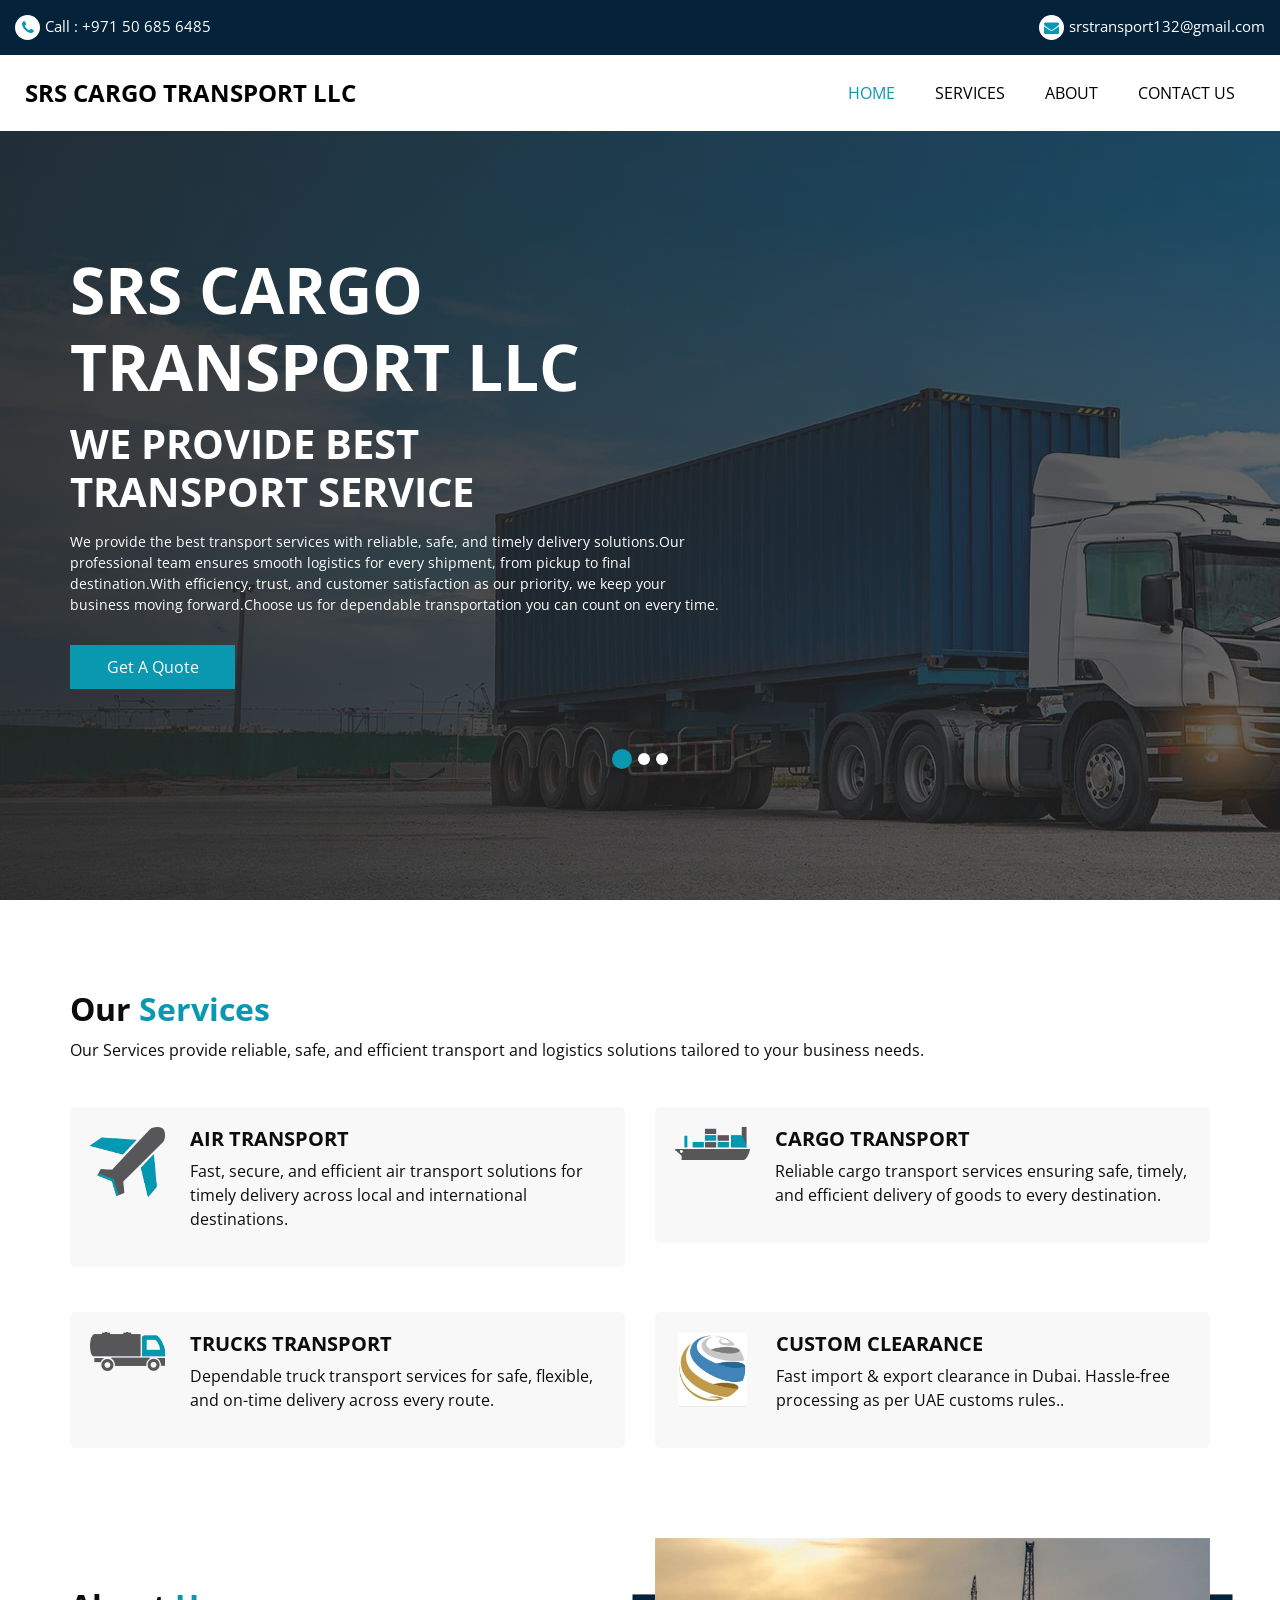
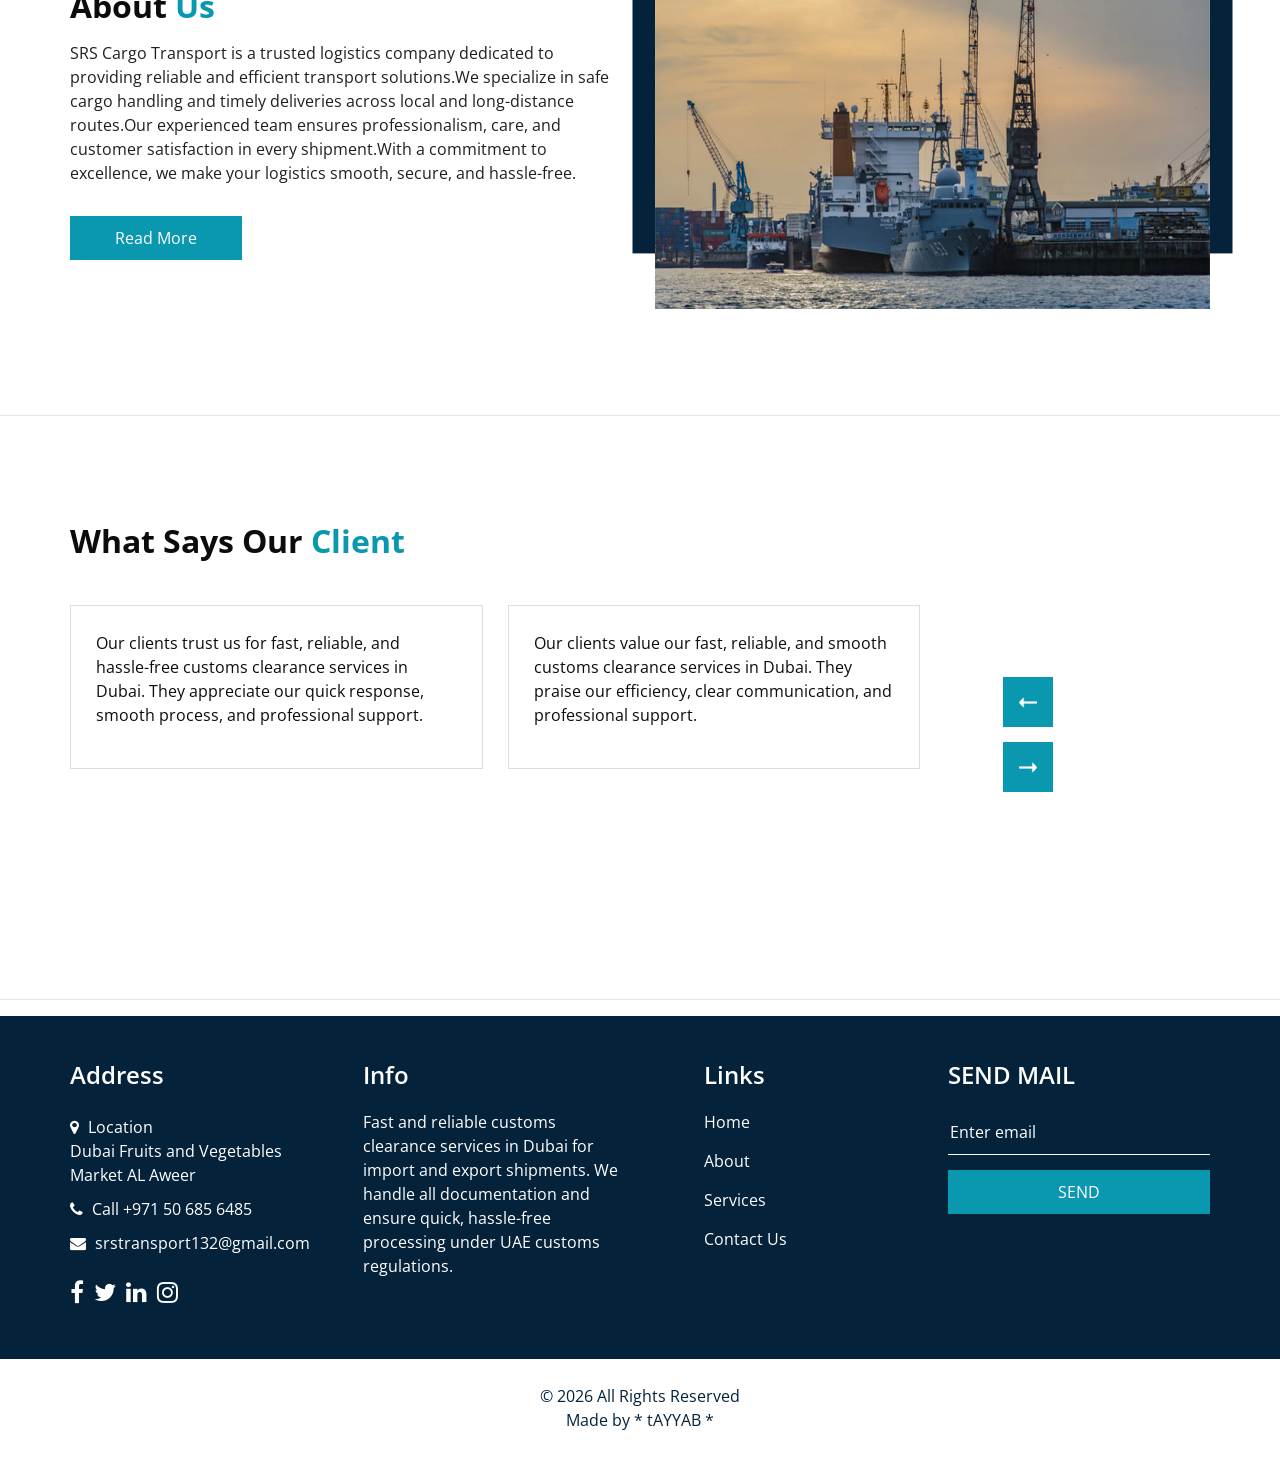
==== index.html @ 1c4269bc "Add files via upload" ====
<!DOCTYPE html>
<html>

<head>
  <!-- Basic -->
  <meta charset="utf-8" />
  <meta http-equiv="X-UA-Compatible" content="IE=edge" />
  <!-- Mobile Metas -->
  <meta name="viewport" content="width=device-width, initial-scale=1, shrink-to-fit=no" />
  <!-- Site Metas -->
  <meta name="keywords" content="" />
  <meta name="description" content="" />
  <meta name="author" content="" />
  <link rel="shortcut icon" href="images/fevicon.png" type="">

  <title> SRS CARGO TRANSPORT LLC </title>


  <!-- bootstrap core css -->
  <link rel="stylesheet" type="text/css" href="css/bootstrap.css" />

  <!-- fonts style -->
  <link href="https://fonts.googleapis.com/css2?family=Roboto:wght@400;500;700;900&display=swap" rel="stylesheet">

  <!--owl slider stylesheet -->
  <link rel="stylesheet" type="text/css" href="https://cdnjs.cloudflare.com/ajax/libs/OwlCarousel2/2.3.4/assets/owl.carousel.min.css" />

  <!-- font awesome style -->
  <link href="css/font-awesome.min.css" rel="stylesheet" />

  <!-- Custom styles for this template -->
  <link href="css/style.css" rel="stylesheet" />
  <!-- responsive style -->
  <link href="css/responsive.css" rel="stylesheet" />

</head>

<body>

  <div class="hero_area">
    <!-- header section strats -->
    <header class="header_section">
      <div class="header_top">
        <div class="container-fluid ">
          <div class="contact_nav">
            <a href="">
              <i class="fa fa-phone" aria-hidden="true"></i>
              <span>
                Call : +971 50 685 6485
              </span>
            </a>
            <a href="">
              <i class="fa fa-envelope" aria-hidden="true"></i>
              <span>
                srstransport132@gmail.com
              </span>
            </a>
            
          </div>
        </div>
      </div>
      <div class="header_bottom">
        <div class="container-fluid">
          <nav class="navbar navbar-expand-lg custom_nav-container ">
            <a class="navbar-brand" href="index.html">
              <span>
                SRS CARGO TRANSPORT LLC
              </span>
            </a>

            <button class="navbar-toggler" type="button" data-toggle="collapse" data-target="#navbarSupportedContent" aria-controls="navbarSupportedContent" aria-expanded="false" aria-label="Toggle navigation">
              <span class=""> </span>
            </button>

            <div class="collapse navbar-collapse" id="navbarSupportedContent">
              <ul class="navbar-nav  ">
                <li class="nav-item active">
                  <a class="nav-link" href="index.html">Home <span class="sr-only">(current)</span></a>
                </li>
                <li class="nav-item">
                  <a class="nav-link" href="service.html">Services</a>
                </li>
                <li class="nav-item">
                  <a class="nav-link" href="about.html"> About</a>
                </li>
                <li class="nav-item">
                  <a class="nav-link" href="contact.html">Contact Us</a>
                </li>
                
                
              </ul>
            </div>
          </nav>
        </div>
      </div>
    </header>
    <!-- end header section -->
    <!-- slider section -->
    <section class="slider_section ">
      <div class="slider_bg_box">
        <img src="images/slider-bg.jpg" alt="">
      </div>
      <div id="customCarousel1" class="carousel slide" data-ride="carousel">
        <div class="carousel-inner">
          <div class="carousel-item active">
            <div class="container ">
              <div class="row">
                <div class="col-md-7 ">
                  <div class="detail-box">
                    <h1 style="font-size: 400%; ">
                      SRS CARGO TRANSPORT LLC
                      </h1>

                    <h1>
                      We Provide best <br>
                      Transport Service
                    </h1>
                    <p>
                      We provide the best transport services with reliable, safe, and timely delivery solutions.Our professional team ensures smooth logistics for every shipment, from pickup to final destination.With efficiency, trust, and customer satisfaction as our priority, we keep your business moving forward.Choose us for dependable transportation you can count on every time.
                    </p>
                    <div class="btn-box">
                      <a href="" class="btn1">
                        Get A Quote
                      </a>
                    </div>
                  </div>
                </div>
              </div>
            </div>
          </div>
          <div class="carousel-item">
            <div class="container ">
              <div class="row">
                <div class="col-md-7 ">
                  <div class="detail-box">
                    <h1 style="font-size: 400%; ">
                      SRS CARGO TRANSPORT LLC
                      </h1>
                    <h1>
                      We Provide best <br>
                      Transport Service
                    </h1>
                    <p>
                      We provide the best transport services with reliable, safe, and timely delivery solutions.Our professional team ensures smooth logistics for every shipment, from pickup to final destination.With efficiency, trust, and customer satisfaction as our priority, we keep your business moving forward.Choose us for dependable transportation you can count on every time.
                    </p>
                    <div class="btn-box">
                      <a href="" class="btn1">
                        Get A Quote
                      </a>
                    </div>
                  </div>
                </div>
              </div>
            </div>
          </div>
          <div class="carousel-item">
            <div class="container ">
              <div class="row">
                <div class="col-md-7 ">
                  <div class="detail-box">
                    <h1 style="font-size: 400%; ">
                      SRS CARGO TRANSPORT LLC
                      </h1>
                    <h1>
                      We Provide best <br>
                      Transport Service
                    </h1>
                    <p>
                      We provide the best transport services with reliable, safe, and timely delivery solutions.Our professional team ensures smooth logistics for every shipment, from pickup to final destination.With efficiency, trust, and customer satisfaction as our priority, we keep your business moving forward.Choose us for dependable transportation you can count on every time.
                    </p>
                    <div class="btn-box">
                      <a href="" class="btn1">
                        Get A Quote
                      </a>
                    </div>
                  </div>
                </div>
              </div>
            </div>
          </div>
        </div>
        <ol class="carousel-indicators">
          <li data-target="#customCarousel1" data-slide-to="0" class="active"></li>
          <li data-target="#customCarousel1" data-slide-to="1"></li>
          <li data-target="#customCarousel1" data-slide-to="2"></li>
        </ol>
      </div>

    </section>
    <!-- end slider section -->
  </div>


  <!-- service section -->

  <section class="service_section layout_padding">
    <div class="service_container">
      <div class="container ">
        <div class="heading_container">
          <h2>
            Our <span>Services</span>
          </h2>
          <p>
            Our Services provide reliable, safe, and efficient transport and logistics solutions tailored to your business needs.
          </p>
        </div>
        <div class="row">
          <div class="col-md-6 ">
            <div class="box ">
              <div class="img-box">
                <img src="images/s1.png" alt="">
              </div>
              <div class="detail-box">
                <h5>
                  Air Transport
                </h5>
                <p>
                  Fast, secure, and efficient air transport solutions for timely delivery across local and international destinations.
                </p>
                <a href="">
                </a>
              </div>
            </div>
          </div>
          <div class="col-md-6 ">
            <div class="box ">
              <div class="img-box">
                <img src="images/s2.png" alt="">
              </div>
              <div class="detail-box">
                <h5>
                  Cargo Transport
                </h5>
                <p>
                  Reliable cargo transport services ensuring safe, timely, and efficient delivery of goods to every destination.
                </p>
                <a href="">
                </a>
              </div>
            </div>
          </div>
          <div class="col-md-6 ">
            <div class="box ">
              <div class="img-box">
                <img src="images/s3.png" alt="">
              </div>
              <div class="detail-box">
                <h5>
                  Trucks Transport
                </h5>
                <p>
                  Dependable truck transport services for safe, flexible, and on-time delivery across every route.
                </p>
                <a href="">
                </a>
              </div>
            </div>
          </div>
          <div class="col-md-6 ">
            <div class="box ">
              <div class="img-box">
                <img src="images/s4.png" alt="">
              </div>
              <div class="detail-box">
                <h5>
                  Custom Clearance
                </h5>
                <p>
                 Fast import & export clearance in Dubai. Hassle-free processing as per UAE customs rules..

                </p>
                <a href="">
                </a>
              </div>
            </div>
          </div>
        </div>
      </div>
    </div>
  </section>

  <!-- end service section -->


  <!-- about section -->

  <section class="about_section layout_padding-bottom">
    <div class="container  ">
      <div class="row">
        <div class="col-md-6">
          <div class="detail-box">
            <div class="heading_container">
              <h2>
                About <span>Us</span>
              </h2>
            </div>
            <p>
              SRS Cargo Transport is a trusted logistics company dedicated to providing reliable and efficient transport solutions.We specialize in safe cargo handling and timely deliveries across local and long-distance routes.Our experienced team ensures professionalism, care, and customer satisfaction in every shipment.With a commitment to excellence, we make your logistics smooth, secure, and hassle-free.
            </p>
            <a href="">
              Read More
            </a>
          </div>
        </div>
        <div class="col-md-6 ">
          <div class="img-box">
            <img src="images/about-img.jpg" alt="">
          </div>
        </div>

      </div>
    </div>
  </section>

  <!-- end about section -->

  <!-- track section -->

  <HR>

  <!-- end track section -->

  <!-- client section -->

  <section class="client_section layout_padding">
    <div class="container">
      <div class="heading_container">
        <h2>
          What Says Our <span>Client</span>
        </h2>
      </div>
      <div class="client_container">
        <div class="carousel-wrap ">
          <div class="owl-carousel">
            <div class="item">
              <div class="box">
                <div class="detail-box">
                  <p>
                    Our clients trust us for fast, reliable, and hassle-free customs clearance services in Dubai. They appreciate our quick response, smooth process, and professional support.
                  </p>
                </div>
                <div class="client_id">
                  <div class="img-box">
                    <img src="images/client-1.png" alt="" class="img-1">
                  </div>
                  <div class="name">
                   
                    
                     
                  
                  </div>
                </div>
              </div>
            </div>
            <div class="item">
              <div class="box">
                <div class="detail-box">
                  <p>
                    Our clients value our fast, reliable, and smooth customs clearance services in Dubai. They praise our efficiency, clear communication, and professional support.
                  </p>
                </div>
                <div class="client_id">
                  <div class="img-box">
                    <img src="images/client-2.png" alt="" class="img-1">
                  </div>
                  <div class="name">
                   
                  </div>
                </div>
              </div>
            </div>
            <div class="item">
              <div class="box">
                <div class="detail-box">
                  <p>
                    Our clients trust us for fast, reliable, and hassle-free customs clearance services in Dubai. They appreciate our quick response, smooth process, and professional support.
                  </p>
                </div>
                <div class="client_id">
                  <div class="img-box">
                    <img src="images/client-1.png" alt="" class="img-1">
                  </div>
                  <div class="name">
                    
                  </div>
                </div>
              </div>
            </div>
            <div class="item">
              <div class="box">
                <div class="detail-box">
                  <p>
                    Our clients value our fast, reliable, and smooth customs clearance services in Dubai. They praise our efficiency, clear communication, and professional support.
                  </p>
                </div>
                <div class="client_id">
                  <div class="img-box">
                    <img src="images/client-2.png" alt="" class="img-1">
                  </div>
                  <div class="name">
                    
                  </div>
                </div>
              </div>
            </div>
          </div>
        </div>
      </div>
    </div>
  </section>

  <hr>

  <!-- end client section -->


  <!-- info section -->

  <section class="info_section layout_padding2">
    <div class="container">
      <div class="row">
        <div class="col-md-6 col-lg-3 info_col">
          <div class="info_contact">
            <h4>
              Address
            </h4>
            <div class="contact_link_box">
              <a href="">
                <i class="fa fa-map-marker" aria-hidden="true"></i>
                <span>
                  Location <br>
                  Dubai Fruits and Vegetables Market AL Aweer
                </span>
              </a>
              <a href="">
                <i class="fa fa-phone" aria-hidden="true"></i>
                <span>
                  Call +971 50 685 6485
                </span>
              </a>
              <a href="">
                <i class="fa fa-envelope" aria-hidden="true"></i>
                <span>
                  srstransport132@gmail.com
                </span>
              </a>
            </div>
          </div>
          <div class="info_social">
            <a href="">
              <i class="fa fa-facebook" aria-hidden="true"></i>
            </a>
            <a href="">
              <i class="fa fa-twitter" aria-hidden="true"></i>
            </a>
            <a href="">
              <i class="fa fa-linkedin" aria-hidden="true"></i>
            </a>
            <a href="">
              <i class="fa fa-instagram" aria-hidden="true"></i>
            </a>
          </div>
        </div>
        <div class="col-md-6 col-lg-3 info_col">
          <div class="info_detail">
            <h4>
              Info
            </h4>
            <p>Fast and reliable customs clearance services in Dubai for import and export shipments. We handle all documentation and ensure quick, hassle-free processing under UAE customs regulations.            </p>
          </div>
        </div>
        <div class="col-md-6 col-lg-2 mx-auto info_col">
          <div class="info_link_box">
            <h4>
              Links
            </h4>
            <div class="info_links">
              <a class="active" href="index.html">
                <img src="images/nav-bullet.png" alt="">
                Home
              </a>
              <a class="" href="about.html">
                <img src="images/nav-bullet.png" alt="">
                About
              </a>
              <a class="" href="service.html">
                <img src="images/nav-bullet.png" alt="">
                Services
              </a>
              <a class="" href="contact.html">
                <img src="images/nav-bullet.png" alt="">
                Contact Us
              </a>
            </div>
          </div>
        </div>
        <div class="col-md-6 col-lg-3 info_col ">
          <h4>
            SEND MAIL
          </h4>
          <form action="#">
            <input type="text" placeholder="Enter email" />
            <button type="submit">
              SEND
            </button>
          </form>
        </div>
      </div>
    </div>
  </section>

  <!-- end info section -->

  <!-- footer section -->
  <section class="footer_section">
    <div class="container">
      <p>
        &copy; <span id="displayYear"></span> All Rights Reserved <br>

        <a href="https://html.design/">Made by</a>
        <a href="https://html.design/">* tAYYAB *</a>
        
      </p>
    </div>
  </section>
  <!-- footer section -->

  <!-- jQery -->
  <script type="text/javascript" src="js/jquery-3.4.1.min.js"></script>
  <!-- popper js -->
  <script src="https://cdn.jsdelivr.net/npm/popper.js@1.16.0/dist/umd/popper.min.js" integrity="sha384-Q6E9RHvbIyZFJoft+2mJbHaEWldlvI9IOYy5n3zV9zzTtmI3UksdQRVvoxMfooAo" crossorigin="anonymous">
  </script>
  <!-- bootstrap js -->
  <script type="text/javascript" src="js/bootstrap.js"></script>
  <!-- owl slider -->
  <script type="text/javascript" src="https://cdnjs.cloudflare.com/ajax/libs/OwlCarousel2/2.3.4/owl.carousel.min.js">
  </script>
  <!-- custom js -->
  <script type="text/javascript" src="js/custom.js"></script>
  <!-- Google Map -->
  <script src="https://maps.googleapis.com/maps/api/js?key=AIzaSyCh39n5U-4IoWpsVGUHWdqB6puEkhRLdmI&callback=myMap">
  </script>
  <!-- End Google Map -->

</body>

</html>
---- css/style.css ----
@import url("https://fonts.googleapis.com/css2?family=Lato:wght@400;700&family=Open+Sans:wght@300;400;600;700&display=swap");
body {
  font-family: 'Open Sans', sans-serif;
  color: #0c0c0c;
  background-color: #ffffff;
  overflow-x: hidden;
}

.layout_padding {
  padding: 90px 0;
}

.layout_padding2 {
  padding: 75px 0;
}

.layout_padding2-top {
  padding-top: 75px;
}

.layout_padding2-bottom {
  padding-bottom: 75px;
}

.layout_padding-top {
  padding-top: 90px;
}

.layout_padding-bottom {
  padding-bottom: 90px;
}

.heading_container {
  display: -webkit-box;
  display: -ms-flexbox;
  display: flex;
  -webkit-box-orient: vertical;
  -webkit-box-direction: normal;
      -ms-flex-direction: column;
          flex-direction: column;
  -webkit-box-align: start;
      -ms-flex-align: start;
          align-items: flex-start;
}

.heading_container h2 {
  position: relative;
  font-weight: bold;
  margin-bottom: 0;
}

.heading_container h2 span {
  color: #0a97b0;
}

.heading_container p {
  margin-top: 10px;
  margin-bottom: 0;
}

.heading_container.heading_center {
  -webkit-box-align: center;
      -ms-flex-align: center;
          align-items: center;
  text-align: center;
}

a,
a:hover,
a:focus {
  text-decoration: none;
}

a:hover,
a:focus {
  color: initial;
}

.btn,
.btn:focus {
  outline: none !important;
  -webkit-box-shadow: none;
          box-shadow: none;
}

/*header section*/
.hero_area {
  position: relative;
  min-height: 100vh;
  display: -webkit-box;
  display: -ms-flexbox;
  display: flex;
  -webkit-box-orient: vertical;
  -webkit-box-direction: normal;
      -ms-flex-direction: column;
          flex-direction: column;
}

.sub_page .hero_area {
  min-height: auto;
}

.sub_page .header_section {
  margin-top: 0;
  -webkit-box-shadow: 0 0 10px 0 rgba(0, 0, 0, 0.25);
          box-shadow: 0 0 10px 0 rgba(0, 0, 0, 0.25);
}

.header_section .header_top {
  padding: 15px 0;
  background-color: #04233b;
}

.header_section .header_top .contact_nav {
  display: -webkit-box;
  display: -ms-flexbox;
  display: flex;
  -webkit-box-pack: justify;
      -ms-flex-pack: justify;
          justify-content: space-between;
}

.header_section .header_top .contact_nav a {
  color: #ffffff;
  display: -webkit-box;
  display: -ms-flexbox;
  display: flex;
  font-size: 15px;
}

.header_section .header_top .contact_nav a i {
  margin-right: 5px;
  border-radius: 100%;
  background-color: #ffffff;
  width: 25px;
  height: 25px;
  display: -webkit-box;
  display: -ms-flexbox;
  display: flex;
  -webkit-box-pack: center;
      -ms-flex-pack: center;
          justify-content: center;
  -webkit-box-align: center;
      -ms-flex-align: center;
          align-items: center;
  color: #0a97b0;
}

.header_section .header_top .contact_nav a:hover i {
  color: #04233b;
}

.header_section .header_bottom {
  background-color: #ffffff;
  padding: 15px 0;
}

.header_section .header_bottom .container-fluid {
  padding-right: 25px;
  padding-left: 25px;
}

.navbar-brand span {
  font-weight: bold;
  font-size: 24px;
  color: #000000;
}

.custom_nav-container {
  padding: 0;
}

.custom_nav-container .navbar-nav {
  margin-left: auto;
}

.custom_nav-container .navbar-nav .nav-item .nav-link {
  padding: 5px 20px;
  color: #000000;
  text-align: center;
  text-transform: uppercase;
  border-radius: 5px;
  -webkit-transition: all .3s;
  transition: all .3s;
}

.custom_nav-container .navbar-nav .nav-item:hover .nav-link, .custom_nav-container .navbar-nav .nav-item.active .nav-link {
  color: #0a97b0;
}

.custom_nav-container .nav_search-btn {
  width: 35px;
  height: 35px;
  padding: 0;
  border: none;
  color: #000000;
}

.custom_nav-container .nav_search-btn:hover {
  color: #000000;
}

.custom_nav-container .navbar-toggler {
  outline: none;
}

.custom_nav-container .navbar-toggler {
  padding: 0;
  width: 37px;
  height: 42px;
  -webkit-transition: all .3s;
  transition: all .3s;
}

.custom_nav-container .navbar-toggler span {
  display: block;
  width: 35px;
  height: 4px;
  background-color: #000000;
  margin: 7px 0;
  -webkit-transition: all 0.3s;
  transition: all 0.3s;
  position: relative;
  border-radius: 5px;
  -webkit-transition: all .3s;
  transition: all .3s;
}

.custom_nav-container .navbar-toggler span::before, .custom_nav-container .navbar-toggler span::after {
  content: "";
  position: absolute;
  left: 0;
  height: 100%;
  width: 100%;
  background-color: #000000;
  top: -10px;
  border-radius: 5px;
  -webkit-transition: all .3s;
  transition: all .3s;
}

.custom_nav-container .navbar-toggler span::after {
  top: 10px;
}

.custom_nav-container .navbar-toggler[aria-expanded="true"] {
  -webkit-transform: rotate(360deg);
          transform: rotate(360deg);
}

.custom_nav-container .navbar-toggler[aria-expanded="true"] span {
  -webkit-transform: rotate(45deg);
          transform: rotate(45deg);
}

.custom_nav-container .navbar-toggler[aria-expanded="true"] span::before, .custom_nav-container .navbar-toggler[aria-expanded="true"] span::after {
  -webkit-transform: rotate(90deg);
          transform: rotate(90deg);
  top: 0;
}

.custom_nav-container .navbar-toggler[aria-expanded="true"] .s-1 {
  -webkit-transform: rotate(45deg);
          transform: rotate(45deg);
  margin: 0;
  margin-bottom: -4px;
}

.custom_nav-container .navbar-toggler[aria-expanded="true"] .s-2 {
  display: none;
}

.custom_nav-container .navbar-toggler[aria-expanded="true"] .s-3 {
  -webkit-transform: rotate(-45deg);
          transform: rotate(-45deg);
  margin: 0;
  margin-top: -4px;
}

.custom_nav-container .navbar-toggler[aria-expanded="false"] .s-1,
.custom_nav-container .navbar-toggler[aria-expanded="false"] .s-2,
.custom_nav-container .navbar-toggler[aria-expanded="false"] .s-3 {
  -webkit-transform: none;
          transform: none;
}

/*end header section*/
/* slider section */
.slider_section {
  -webkit-box-flex: 1;
      -ms-flex: 1;
          flex: 1;
  display: -webkit-box;
  display: -ms-flexbox;
  display: flex;
  -webkit-box-align: center;
      -ms-flex-align: center;
          align-items: center;
  position: relative;
}

.slider_section .slider_bg_box {
  position: absolute;
  top: 0;
  left: 0;
  width: 100%;
  height: 100%;
  overflow: hidden;
  z-index: -1;
}

.slider_section .slider_bg_box img {
  width: auto;
  height: auto;
  min-width: 100%;
  min-height: 100%;
}

.slider_section .slider_bg_box::before {
  content: "";
  position: absolute;
  top: 0;
  left: 0;
  width: 100%;
  height: 100%;
  background: -webkit-gradient(linear, left top, right top, from(rgba(37, 37, 37, 0.9)), to(rgba(37, 37, 37, 0.7)));
  background: linear-gradient(to right, rgba(37, 37, 37, 0.9), rgba(37, 37, 37, 0.7));
}

.slider_section .row {
  -webkit-box-align: center;
      -ms-flex-align: center;
          align-items: center;
}

.slider_section #customCarousel1 {
  width: 100%;
  position: unset;
}

.slider_section .detail-box {
  color: #04233b;
}

.slider_section .detail-box h1 {
  font-weight: bold;
  text-transform: uppercase;
  margin-bottom: 15px;
  color: #ffffff;
}

.slider_section .detail-box p {
  color: #fefefe;
  font-size: 14px;
}

.slider_section .detail-box .btn-box {
  display: -webkit-box;
  display: -ms-flexbox;
  display: flex;
  margin: 0 -5px;
  margin-top: 25px;
}

.slider_section .detail-box .btn-box a {
  margin: 5px;
  text-align: center;
  width: 165px;
}

.slider_section .detail-box .btn-box .btn1 {
  display: inline-block;
  padding: 10px 15px;
  background-color: #0a97b0;
  color: #ffffff;
  border-radius: 0;
  -webkit-transition: all .3s;
  transition: all .3s;
  border: none;
}

.slider_section .detail-box .btn-box .btn1:hover {
  background-color: #065968;
}

.slider_section .detail-box .btn-box .btn2 {
  display: inline-block;
  padding: 10px 15px;
  background-color: #000000;
  color: #ffffff;
  border-radius: 0;
  -webkit-transition: all .3s;
  transition: all .3s;
  border: none;
}

.slider_section .detail-box .btn-box .btn2:hover {
  background-color: black;
}

.slider_section .carousel-indicators {
  position: unset;
  margin: 0;
  -webkit-box-pack: center;
      -ms-flex-pack: center;
          justify-content: center;
  -webkit-box-align: center;
      -ms-flex-align: center;
          align-items: center;
  margin-top: 45px;
}

.slider_section .carousel-indicators li {
  background-color: #ffffff;
  width: 12px;
  height: 12px;
  border-radius: 100%;
  opacity: 1;
}

.slider_section .carousel-indicators li.active {
  width: 20px;
  height: 20px;
  background-color: #0a97b0;
}

.service_section {
  position: relative;
}

.service_section .box {
  display: -webkit-box;
  display: -ms-flexbox;
  display: flex;
  margin-top: 45px;
  background-color: #f8f8f9;
  padding: 20px;
  border-radius: 5px;
}

.service_section .box .img-box {
  display: -webkit-box;
  display: -ms-flexbox;
  display: flex;
  -webkit-box-pack: center;
      -ms-flex-pack: center;
          justify-content: center;
  -webkit-box-align: start;
      -ms-flex-align: start;
          align-items: flex-start;
  width: 125px;
  min-width: 75px;
  height: 75px;
  margin-right: 25px;
}

.service_section .box .img-box img {
  max-width: 100%;
  max-height: 100%;
  -webkit-transition: all .3s;
  transition: all .3s;
}

.service_section .box .detail-box h5 {
  font-weight: bold;
  text-transform: uppercase;
}

.service_section .box .detail-box a {
  color: #04233b;
  font-weight: 600;
}

.service_section .box .detail-box a:hover {
  color: #0a97b0;
}

.about_section .row {
  -webkit-box-align: center;
      -ms-flex-align: center;
          align-items: center;
}

.about_section .img-box {
  position: relative;
}

.about_section .img-box img {
  max-width: 100%;
  position: relative;
  z-index: 2;
}

.about_section .img-box::before, .about_section .img-box::after {
  content: "";
  position: absolute;
  top: 50%;
  width: 45px;
  height: 70%;
  background-color: #04233b;
  z-index: 3;
}

.about_section .img-box::before {
  left: 0;
  z-index: 1;
  -webkit-transform: translate(-50%, -50%);
          transform: translate(-50%, -50%);
}

.about_section .img-box::after {
  right: 0;
  z-index: 1;
  -webkit-transform: translate(50%, -50%);
          transform: translate(50%, -50%);
}

.about_section .detail-box p {
  color: #1f1f1f;
  margin-top: 15px;
}

.about_section .detail-box a {
  display: inline-block;
  padding: 10px 45px;
  background-color: #0a97b0;
  color: #ffffff;
  border-radius: 0px;
  -webkit-transition: all .3s;
  transition: all .3s;
  border: none;
  margin-top: 15px;
}

.about_section .detail-box a:hover {
  background-color: #065968;
}

.track_section {
  position: relative;
  color: #ffffff;
}

.track_section .track_bg_box {
  position: absolute;
  top: 0;
  left: 0;
  width: 100%;
  height: 100%;
  overflow: hidden;
  z-index: -1;
}

.track_section .track_bg_box img {
  width: auto;
  height: auto;
  min-width: 100%;
  min-height: 100%;
}

.track_section .track_bg_box::before {
  content: "";
  position: absolute;
  top: 0;
  left: 0;
  width: 100%;
  height: 100%;
  background: -webkit-gradient(linear, left top, right top, from(rgba(37, 37, 37, 0.95)), to(rgba(37, 37, 37, 0.55)));
  background: linear-gradient(to right, rgba(37, 37, 37, 0.95), rgba(37, 37, 37, 0.55));
}

.track_section p {
  font-size: 14px;
  margin-top: 15px;
  margin-bottom: 25px;
}

.track_section form {
  display: -webkit-box;
  display: -ms-flexbox;
  display: flex;
  -webkit-box-align: stretch;
      -ms-flex-align: stretch;
          align-items: stretch;
}

.track_section form input {
  background-color: #ffffff;
  border: none;
  -webkit-box-flex: 2.5;
      -ms-flex: 2.5;
          flex: 2.5;
  outline: none;
  color: #000000;
  min-height: 42.4px;
  padding-left: 15px;
}

.track_section form input ::-webkit-input-placeholder {
  color: #ffffff;
  opacity: 0.2;
}

.track_section form input :-ms-input-placeholder {
  color: #ffffff;
  opacity: 0.2;
}

.track_section form input ::-ms-input-placeholder {
  color: #ffffff;
  opacity: 0.2;
}

.track_section form input ::placeholder {
  color: #ffffff;
  opacity: 0.2;
}

.track_section form button {
  -webkit-box-flex: 1;
      -ms-flex: 1;
          flex: 1;
  display: inline-block;
  padding: 9px 30px;
  background-color: #0a97b0;
  color: #ffffff;
  border-radius: 0;
  -webkit-transition: all .3s;
  transition: all .3s;
  border: none;
  font-size: 15px;
  text-transform: uppercase;
}

.track_section form button:hover {
  background-color: #065968;
}

.client_section .client_container {
  width: 75%;
  margin-top: 45px;
}

.client_section .box {
  display: -webkit-box;
  display: -ms-flexbox;
  display: flex;
  -webkit-box-orient: vertical;
  -webkit-box-direction: normal;
      -ms-flex-direction: column;
          flex-direction: column;
  margin-right: 5px;
}

.client_section .box .detail-box {
  border: 1px solid #dddddd;
  padding: 25px;
  margin-bottom: 25px;
}

.client_section .box .client_id {
  display: -webkit-box;
  display: -ms-flexbox;
  display: flex;
  -webkit-box-align: center;
      -ms-flex-align: center;
          align-items: center;
}

.client_section .box .client_id .img-box {
  position: relative;
  width: 75px;
  height: 75px;
}

.client_section .box .client_id .img-box img {
  width: 100%;
}

.client_section .box .client_id .name {
  margin-left: 15px;
}

.client_section .box .client_id .name h6 {
  color: #23242a;
  font-size: 18px;
  margin-bottom: 0;
}

.client_section .box .client_id .name p {
  margin-bottom: 0;
}

.client_section .carousel-wrap {
  margin: 0 auto;
  position: relative;
}

.client_section .owl-carousel .owl-nav .owl-prev,
.client_section .owl-carousel .owl-nav .owl-next {
  width: 50px;
  height: 50px;
  background-size: 18px;
  background-position: center;
  background-repeat: no-repeat;
  position: absolute;
  right: -15%;
  outline: none;
  background-color: #0a97b0;
}

.client_section .owl-carousel .owl-nav .owl-prev:hover,
.client_section .owl-carousel .owl-nav .owl-next:hover {
  background-color: #161825;
}

.client_section .owl-carousel .owl-nav .owl-prev {
  top: 25%;
  background-image: url(../images/prev.png);
}

.client_section .owl-carousel .owl-nav .owl-next {
  top: calc(25% + 65px);
  background-image: url(../images/next.png);
}

.contact_section {
  position: relative;
  padding-bottom: 90px;
}

.contact_section .heading_container {
  margin-bottom: 25px;
}

.contact_section .heading_container h2 {
  text-transform: uppercase;
}

.contact_section .form_container {
  margin-right: 15px;
}

.contact_section .form_container input {
  width: 100%;
  border: none;
  height: 50px;
  margin-bottom: 25px;
  padding-left: 15px;
  outline: none;
  color: #101010;
  -webkit-box-shadow: 0 0 5px 0 rgba(0, 0, 0, 0.15);
          box-shadow: 0 0 5px 0 rgba(0, 0, 0, 0.15);
}

.contact_section .form_container input::-webkit-input-placeholder {
  color: #04233b;
}

.contact_section .form_container input:-ms-input-placeholder {
  color: #04233b;
}

.contact_section .form_container input::-ms-input-placeholder {
  color: #04233b;
}

.contact_section .form_container input::placeholder {
  color: #04233b;
}

.contact_section .form_container input.message-box {
  height: 120px;
}

.contact_section .form_container button {
  border: none;
  text-transform: uppercase;
  display: inline-block;
  padding: 12px 55px;
  background-color: #0a97b0;
  color: #ffffff;
  border-radius: 5px;
  -webkit-transition: all .3s;
  transition: all .3s;
  border: none;
}

.contact_section .form_container button:hover {
  background-color: #065968;
}

.contact_section .map_container {
  height: 420px;
  overflow: hidden;
  display: -webkit-box;
  display: -ms-flexbox;
  display: flex;
  -webkit-box-align: stretch;
      -ms-flex-align: stretch;
          align-items: stretch;
  padding: 0;
}

.contact_section .map_container .map {
  height: 100%;
  -webkit-box-flex: 1;
      -ms-flex: 1;
          flex: 1;
}

.contact_section .map_container .map #googleMap {
  height: 100%;
}

.info_section {
  background-color: #04233b;
  color: #ffffff;
  padding: 45px 0 15px 0;
}

.info_section h4 {
  font-weight: 600;
  margin-bottom: 20px;
}

.info_section .info_col {
  margin-bottom: 30px;
}

.info_section .info_contact .contact_link_box {
  display: -webkit-box;
  display: -ms-flexbox;
  display: flex;
  -webkit-box-orient: vertical;
  -webkit-box-direction: normal;
      -ms-flex-direction: column;
          flex-direction: column;
}

.info_section .info_contact .contact_link_box a {
  margin: 5px 0;
  color: #ffffff;
}

.info_section .info_contact .contact_link_box a i {
  margin-right: 5px;
}

.info_section .info_contact .contact_link_box a:hover {
  color: #0a97b0;
}

.info_section .info_social {
  display: -webkit-box;
  display: -ms-flexbox;
  display: flex;
  margin-top: 20px;
  margin-bottom: 10px;
}

.info_section .info_social a {
  display: -webkit-box;
  display: -ms-flexbox;
  display: flex;
  -webkit-box-pack: center;
      -ms-flex-pack: center;
          justify-content: center;
  -webkit-box-align: center;
      -ms-flex-align: center;
          align-items: center;
  color: #ffffff;
  border-radius: 100%;
  margin-right: 10px;
  font-size: 24px;
}

.info_section .info_social a:hover {
  color: #0a97b0;
}

.info_section .info_links {
  display: -webkit-box;
  display: -ms-flexbox;
  display: flex;
  -webkit-box-orient: vertical;
  -webkit-box-direction: normal;
      -ms-flex-direction: column;
          flex-direction: column;
  -ms-flex-wrap: wrap;
      flex-wrap: wrap;
}

.info_section .info_links a {
  display: -webkit-box;
  display: -ms-flexbox;
  display: flex;
  -webkit-box-align: center;
      -ms-flex-align: center;
          align-items: center;
  margin-bottom: 15px;
  color: #ffffff;
}

.info_section .info_links a:hover {
  color: #0a97b0;
}

.info_section form input {
  border: none;
  border-bottom: 1px solid #ffffff;
  background-color: transparent;
  width: 100%;
  height: 45px;
  color: #ffffff;
  outline: none;
}

.info_section form input::-webkit-input-placeholder {
  color: #ffffff;
}

.info_section form input:-ms-input-placeholder {
  color: #ffffff;
}

.info_section form input::-ms-input-placeholder {
  color: #ffffff;
}

.info_section form input::placeholder {
  color: #ffffff;
}

.info_section form button {
  width: 100%;
  text-align: center;
  display: inline-block;
  padding: 10px 55px;
  background-color: #0a97b0;
  color: #ffffff;
  border-radius: 0;
  -webkit-transition: all .3s;
  transition: all .3s;
  border: none;
  margin-top: 15px;
}

.info_section form button:hover {
  background-color: #065968;
}

/* footer section*/
.footer_section {
  position: relative;
  background-color: #ffffff;
  text-align: center;
}

.footer_section p {
  color: #04233b;
  padding: 25px 0;
  margin: 0;
}

.footer_section p a {
  color: inherit;
}
/*# sourceMappingURL=style.css.map */
---- css/responsive.css ----
@media (max-width: 1300px) {}

@media (max-width: 1120px) {}

@media (max-width: 992px) {
  .hero_area {
    min-height: auto;
  }

  .custom_nav-container .navbar-nav {
    padding-top: 15px;
    align-items: center;
  }


  .custom_nav-container .navbar-nav .nav-item .nav-link {
    padding: 5px 25px;
    margin: 5px 0;
  }

  .slider_section {
    padding: 75px 0;
  }


}

@media (max-width: 768px) {
  .about_section .img-box {
    margin-top: 45px;
  }

  .contact_section {
    padding-bottom: 0;
  }

  .contact_section .heading_container {
    padding-left: 15px;
  }

  .contact_section .map_container {
    margin-top: 45px;
  }

  .contact_section .form_container {
    padding: 0 15px;
    margin: 0;
  }

}

@media (max-width: 576px) {
  .header_section .header_top .contact_nav a span {
    display: none;
  }


  .client_section .client_container {
    width: 100%;
  }

  .client_section .box {
    margin: 0;
  }

  .owl-nav {
    display: flex;
    justify-content: center;
    margin-top: 45px;
  }

  .client_section .owl-carousel .owl-nav .owl-prev,
  .client_section .owl-carousel .owl-nav .owl-next {
    position: unset;
    margin: 0 2.5px;
  }
}

@media (max-width: 480px) {
  .slider_section .detail-box h1 {
    font-size: 2rem;
  }

  .track_section form {
    flex-direction: column;
    align-items: flex-start;
  }

  .track_section form input {
    width: 100%;
  }

  .track_section form button {
    padding: 10px 60px;
    margin-top: 10px;
  }
}

@media (max-width: 420px) {
  .service_section .box {
    flex-direction: column;
  }

  .service_section .box .img-box {
    justify-content: flex-start;
    margin-bottom: 15px;
  }
}

@media (max-width: 376px) {}

@media (min-width: 1200px) {
  .container {
    max-width: 1170px;
  }
}
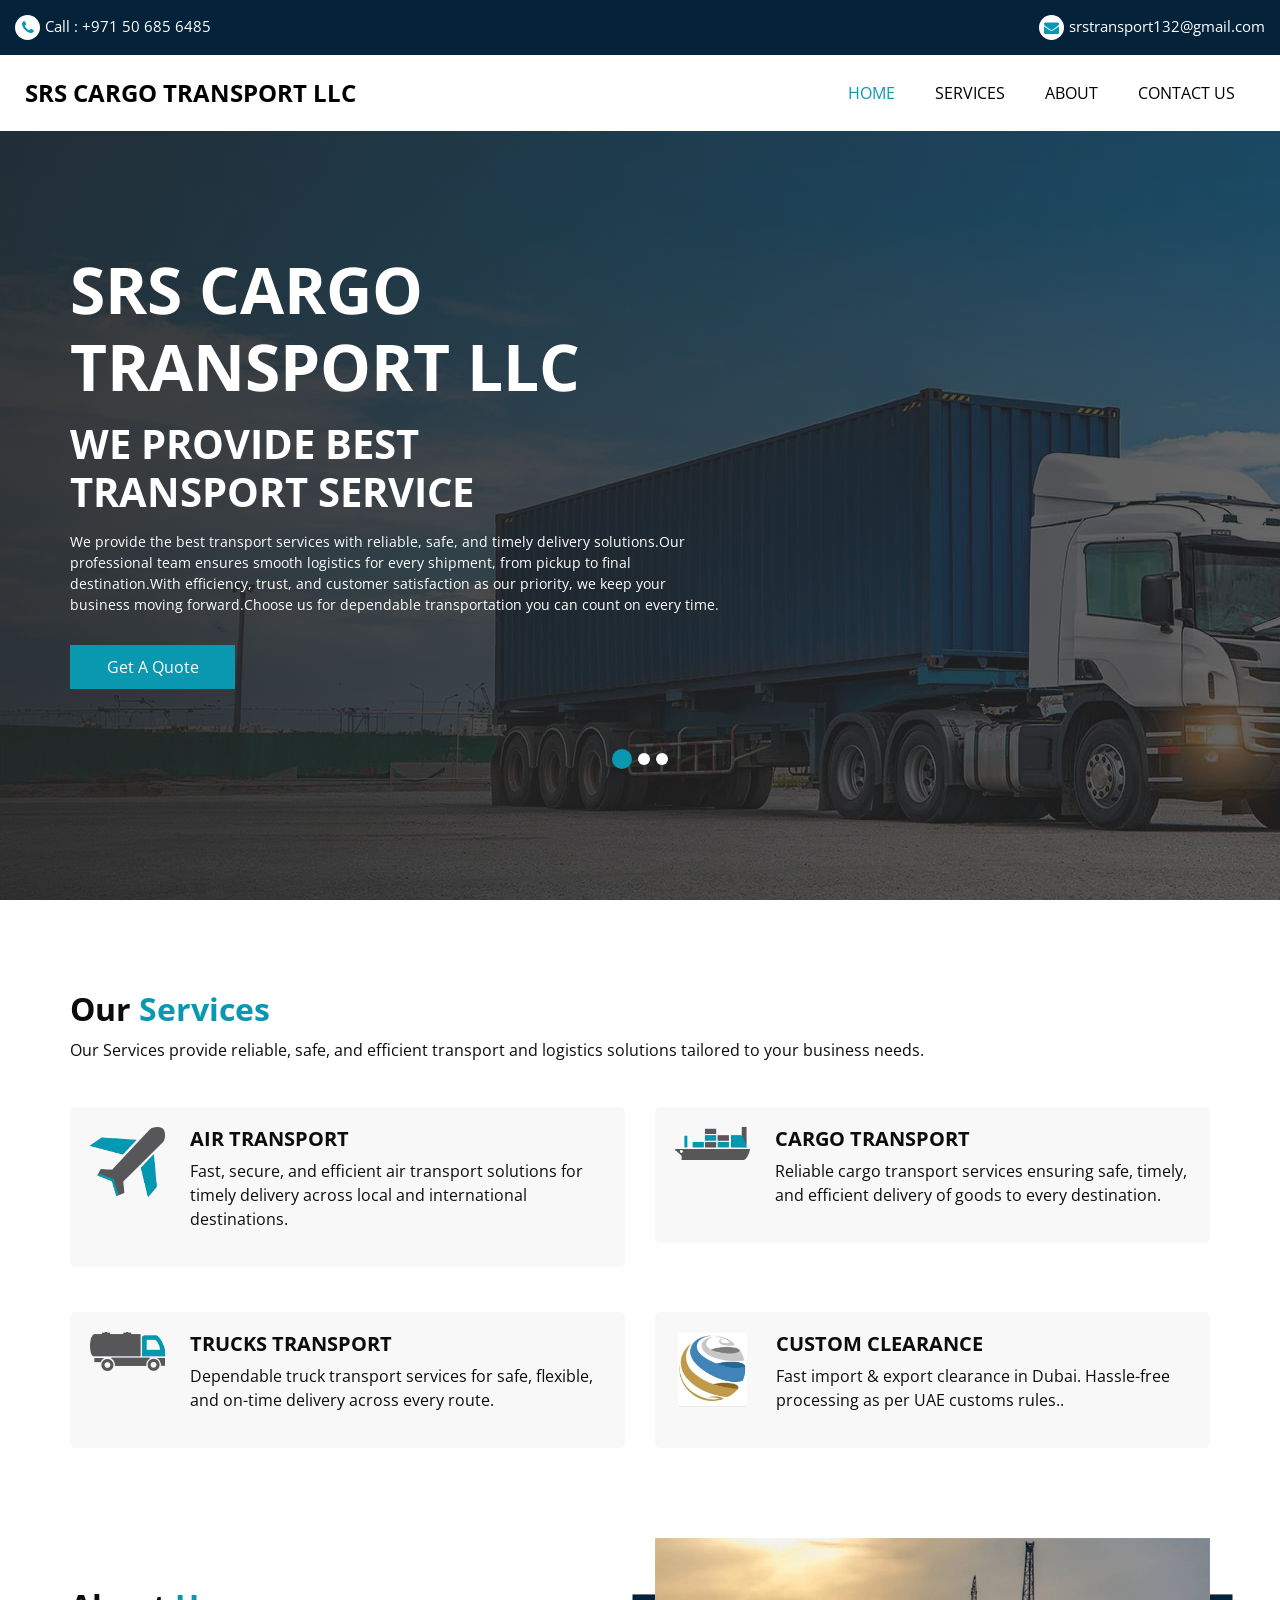
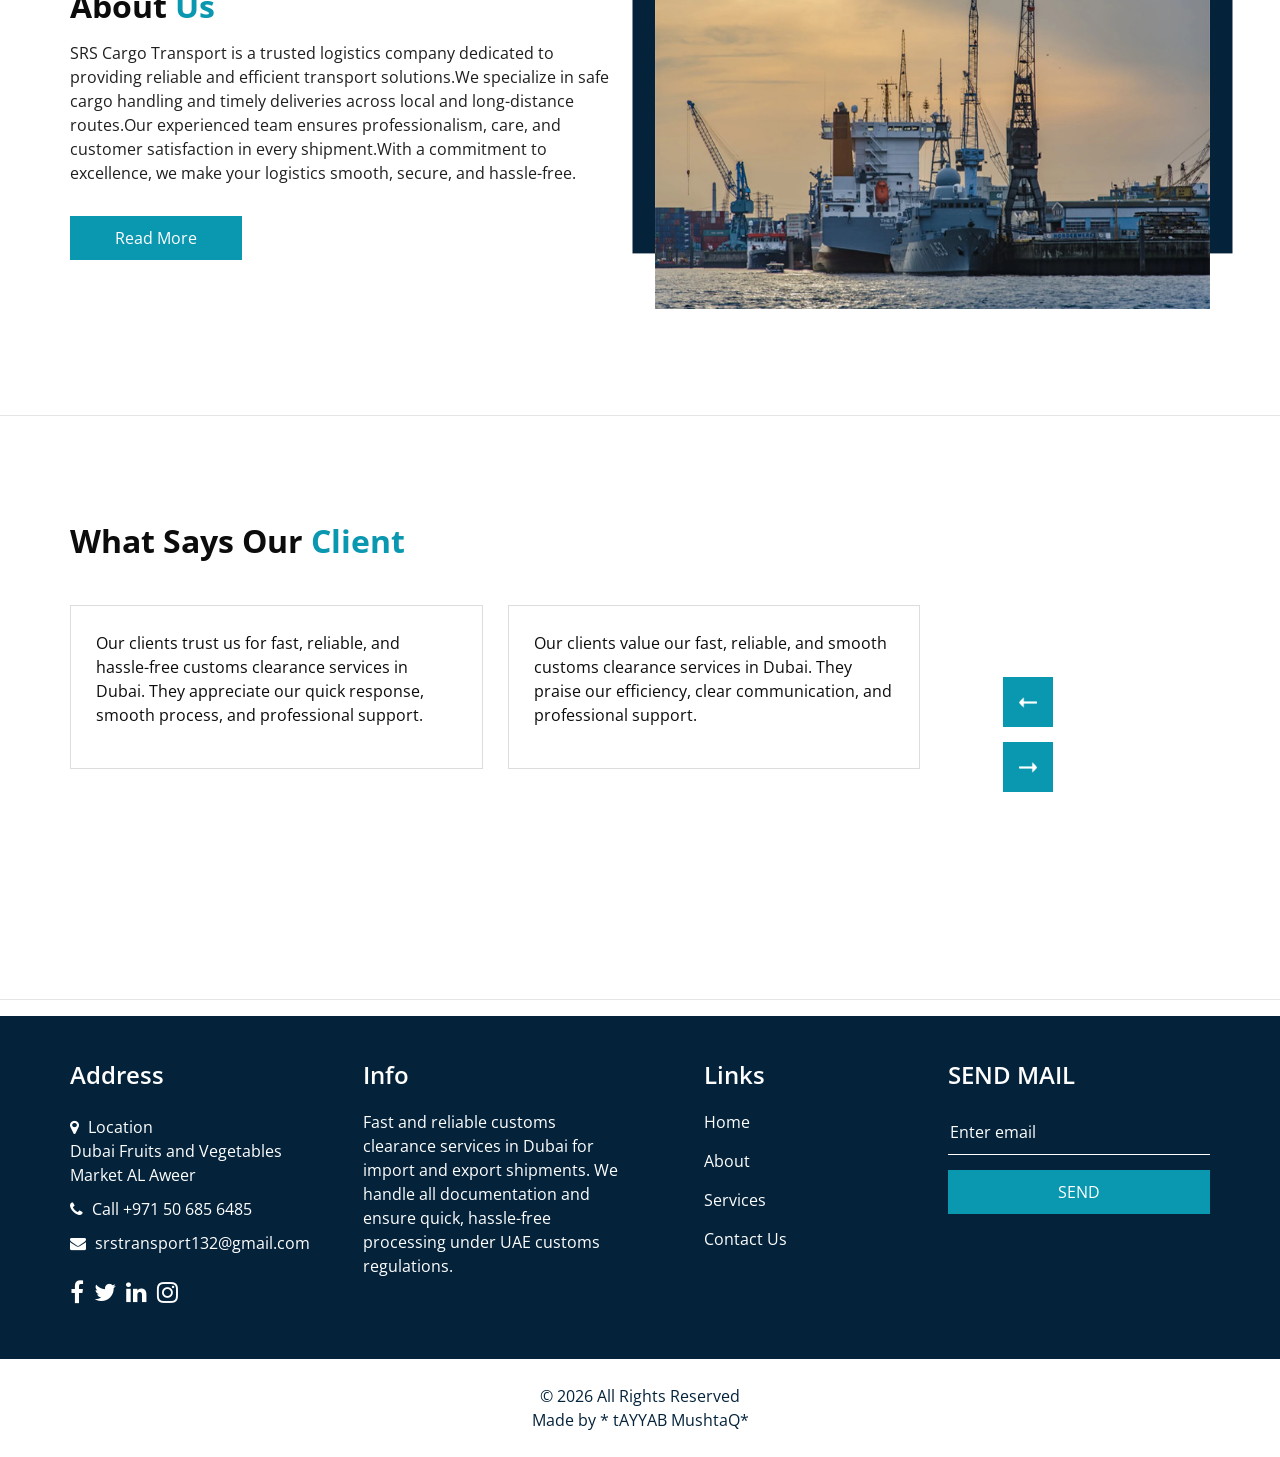
==== commit 0b9b0722: "Update index.html" ====
--- a/index.html
+++ b/index.html
@@ -2,6 +2,7 @@
 <html>
 
 <head>
+  <meta name="google-site-verification" content="grDRMc9VeQvnGJU-oy8KXtMnzNru7W3urxNYgOCv49w" />
   <!-- Basic -->
   <meta charset="utf-8" />
   <meta http-equiv="X-UA-Compatible" content="IE=edge" />
@@ -518,7 +519,7 @@
         &copy; <span id="displayYear"></span> All Rights Reserved <br>
 
         <a href="https://html.design/">Made by</a>
-        <a href="https://html.design/">* tAYYAB *</a>
+        <a href="https://html.design/">* tAYYAB MushtaQ*</a>
         
       </p>
     </div>
@@ -544,4 +545,4 @@
 
 </body>
 
-</html>+</html>
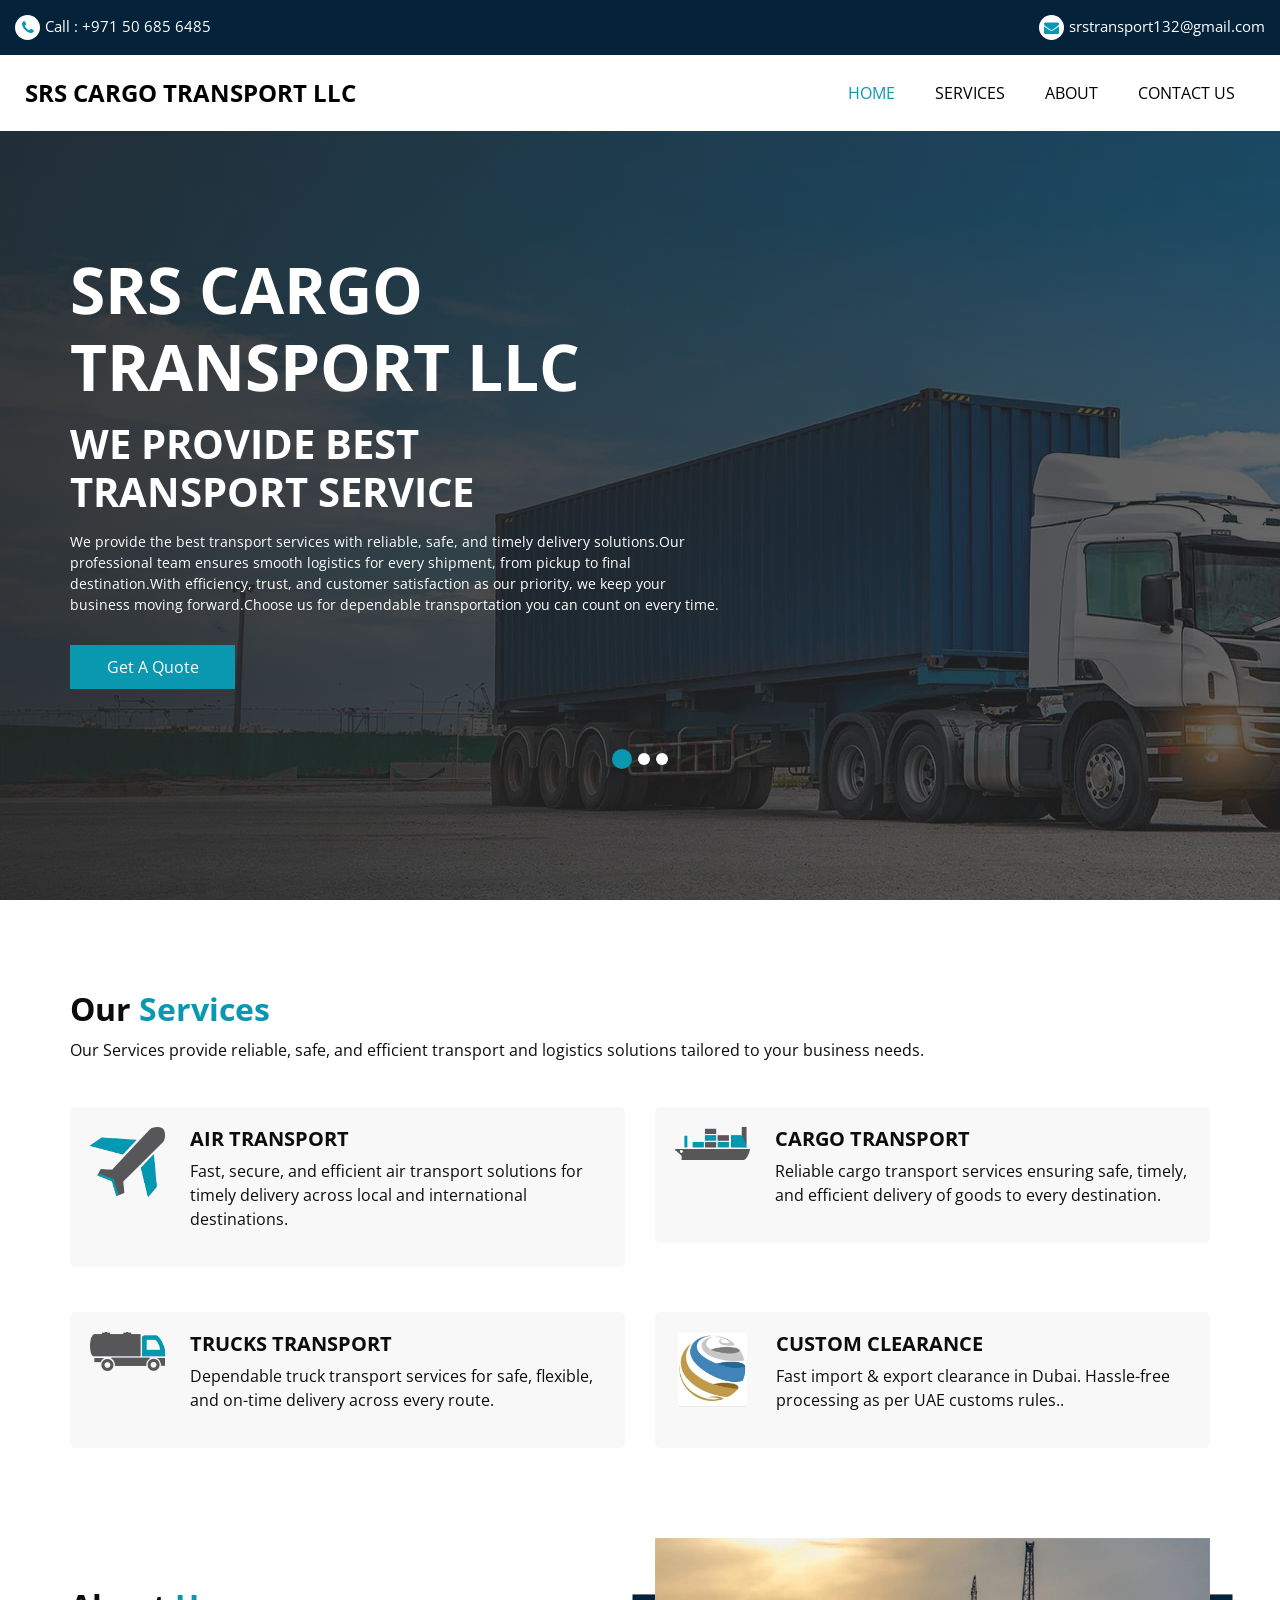
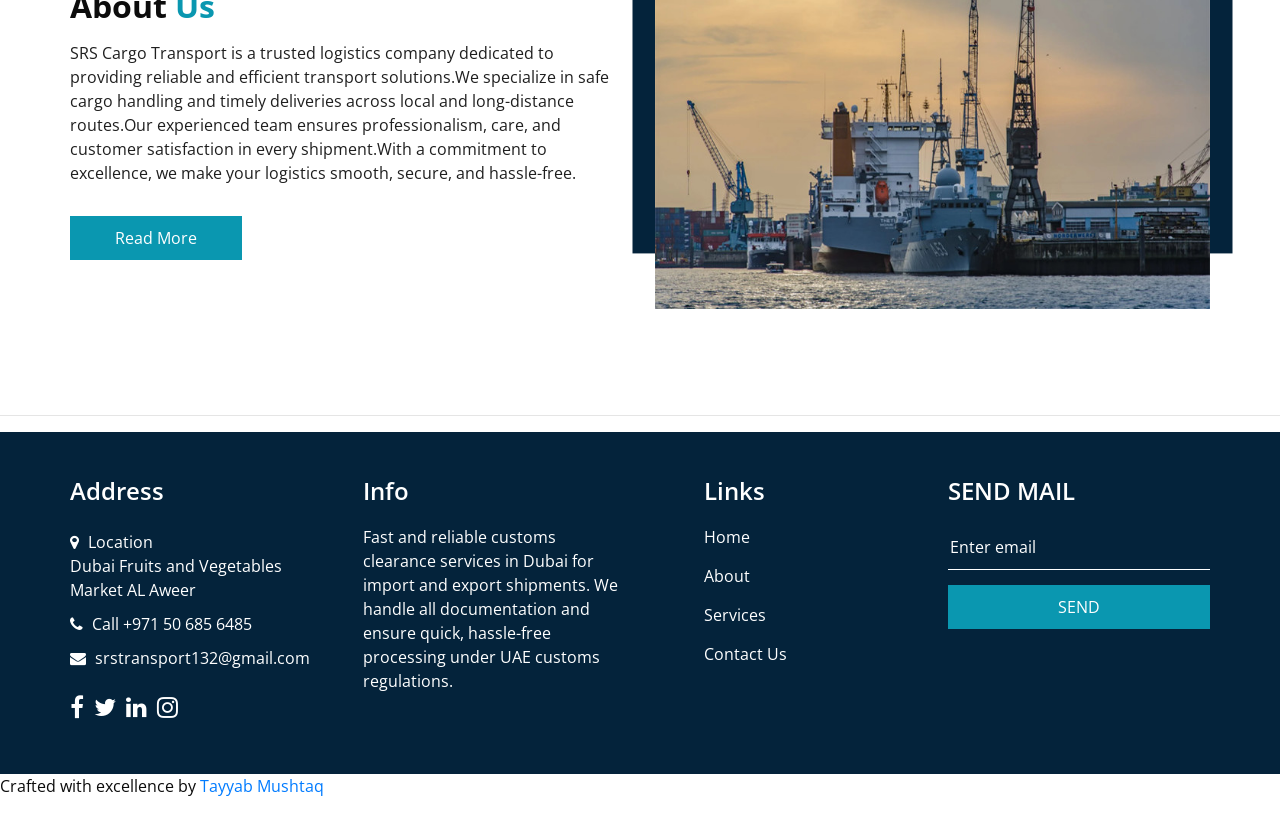
==== commit 232d611f: "Update index.html" ====
--- a/index.html
+++ b/index.html
@@ -2,7 +2,7 @@
 <html>
 
 <head>
-  <meta name="google-site-verification" content="grDRMc9VeQvnGJU-oy8KXtMnzNru7W3urxNYgOCv49w" />
+
   <!-- Basic -->
   <meta charset="utf-8" />
   <meta http-equiv="X-UA-Compatible" content="IE=edge" />
@@ -321,99 +321,7 @@
 
   <!-- end track section -->
 
-  <!-- client section -->
-
-  <section class="client_section layout_padding">
-    <div class="container">
-      <div class="heading_container">
-        <h2>
-          What Says Our <span>Client</span>
-        </h2>
-      </div>
-      <div class="client_container">
-        <div class="carousel-wrap ">
-          <div class="owl-carousel">
-            <div class="item">
-              <div class="box">
-                <div class="detail-box">
-                  <p>
-                    Our clients trust us for fast, reliable, and hassle-free customs clearance services in Dubai. They appreciate our quick response, smooth process, and professional support.
-                  </p>
-                </div>
-                <div class="client_id">
-                  <div class="img-box">
-                    <img src="images/client-1.png" alt="" class="img-1">
-                  </div>
-                  <div class="name">
-                   
-                    
-                     
-                  
-                  </div>
-                </div>
-              </div>
-            </div>
-            <div class="item">
-              <div class="box">
-                <div class="detail-box">
-                  <p>
-                    Our clients value our fast, reliable, and smooth customs clearance services in Dubai. They praise our efficiency, clear communication, and professional support.
-                  </p>
-                </div>
-                <div class="client_id">
-                  <div class="img-box">
-                    <img src="images/client-2.png" alt="" class="img-1">
-                  </div>
-                  <div class="name">
-                   
-                  </div>
-                </div>
-              </div>
-            </div>
-            <div class="item">
-              <div class="box">
-                <div class="detail-box">
-                  <p>
-                    Our clients trust us for fast, reliable, and hassle-free customs clearance services in Dubai. They appreciate our quick response, smooth process, and professional support.
-                  </p>
-                </div>
-                <div class="client_id">
-                  <div class="img-box">
-                    <img src="images/client-1.png" alt="" class="img-1">
-                  </div>
-                  <div class="name">
-                    
-                  </div>
-                </div>
-              </div>
-            </div>
-            <div class="item">
-              <div class="box">
-                <div class="detail-box">
-                  <p>
-                    Our clients value our fast, reliable, and smooth customs clearance services in Dubai. They praise our efficiency, clear communication, and professional support.
-                  </p>
-                </div>
-                <div class="client_id">
-                  <div class="img-box">
-                    <img src="images/client-2.png" alt="" class="img-1">
-                  </div>
-                  <div class="name">
-                    
-                  </div>
-                </div>
-              </div>
-            </div>
-          </div>
-        </div>
-      </div>
-    </div>
-  </section>
-
-  <hr>
-
-  <!-- end client section -->
-
+ 
 
   <!-- info section -->
 
@@ -509,22 +417,6 @@
       </div>
     </div>
   </section>
-
-  <!-- end info section -->
-
-  <!-- footer section -->
-  <section class="footer_section">
-    <div class="container">
-      <p>
-        &copy; <span id="displayYear"></span> All Rights Reserved <br>
-
-        <a href="https://html.design/">Made by</a>
-        <a href="https://html.design/">* tAYYAB MushtaQ*</a>
-        
-      </p>
-    </div>
-  </section>
-  <!-- footer section -->
 
   <!-- jQery -->
   <script type="text/javascript" src="js/jquery-3.4.1.min.js"></script>
@@ -546,3 +438,8 @@
 </body>
 
 </html>
+
+<footer class="tayyab-signature">
+  <div class="signature-line"></div>
+  <p>Crafted with excellence by <a href="#">Tayyab Mushtaq</a></p>
+</footer>
